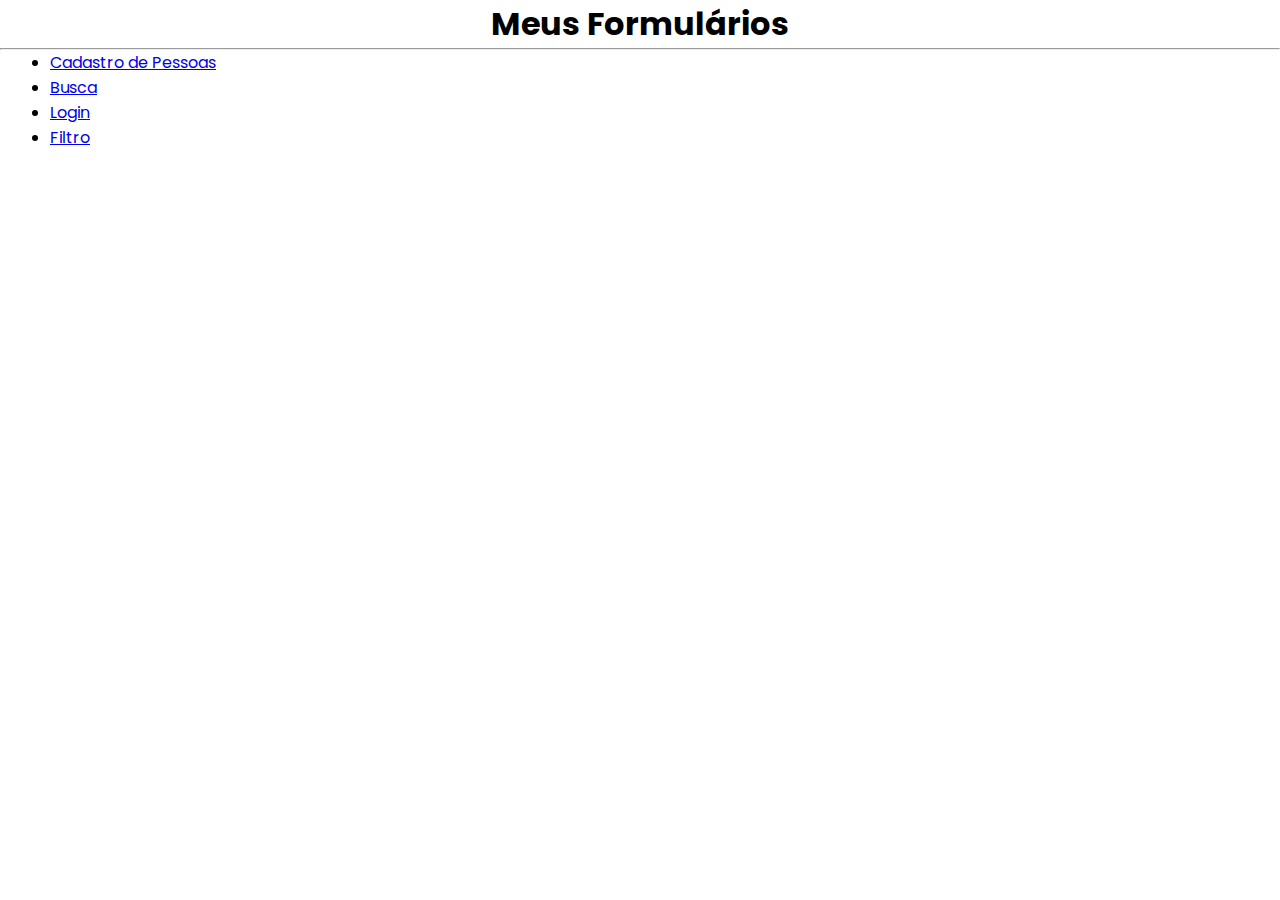
==== index.html @ f494a080 "Cadastro de pessoas" ====
<!DOCTYPE html>
<html lang="en">
<head>
    <meta charset="UTF-8">
    <meta name="viewport" content="width=device-width, initial-scale=1.0">
    <title>Formulário - Login</title>
    <link rel="stylesheet" href="style.css">
</head>
<body>
    
<h1>Meus Formulários</h1>
<hr>
<ul>
    <li><a href="cad-pessoas.html" target="_blank">Cadastro de Pessoas</a></li>
    <li><a href="busca.html" target="_blank">Busca</a></li>
    <li><a href="login.html" target="_blank">Login</a></li>
    <li><a href="filtro.html" target="_blank">Filtro</a></li>
</ul>






    <style>
        @import url('https://fonts.googleapis.com/css2?family=Poppins:wght@500&display=swap');
      </style>
</body>
</html>
---- style.css ----
* {
    padding: 0;
    margin: 0;
    box-sizing: border-box;
    font-family: 'Poppins', sans-serif;    
}

h1 {
    text-align: center;
}

ul{
    margin-left: 50px;
}
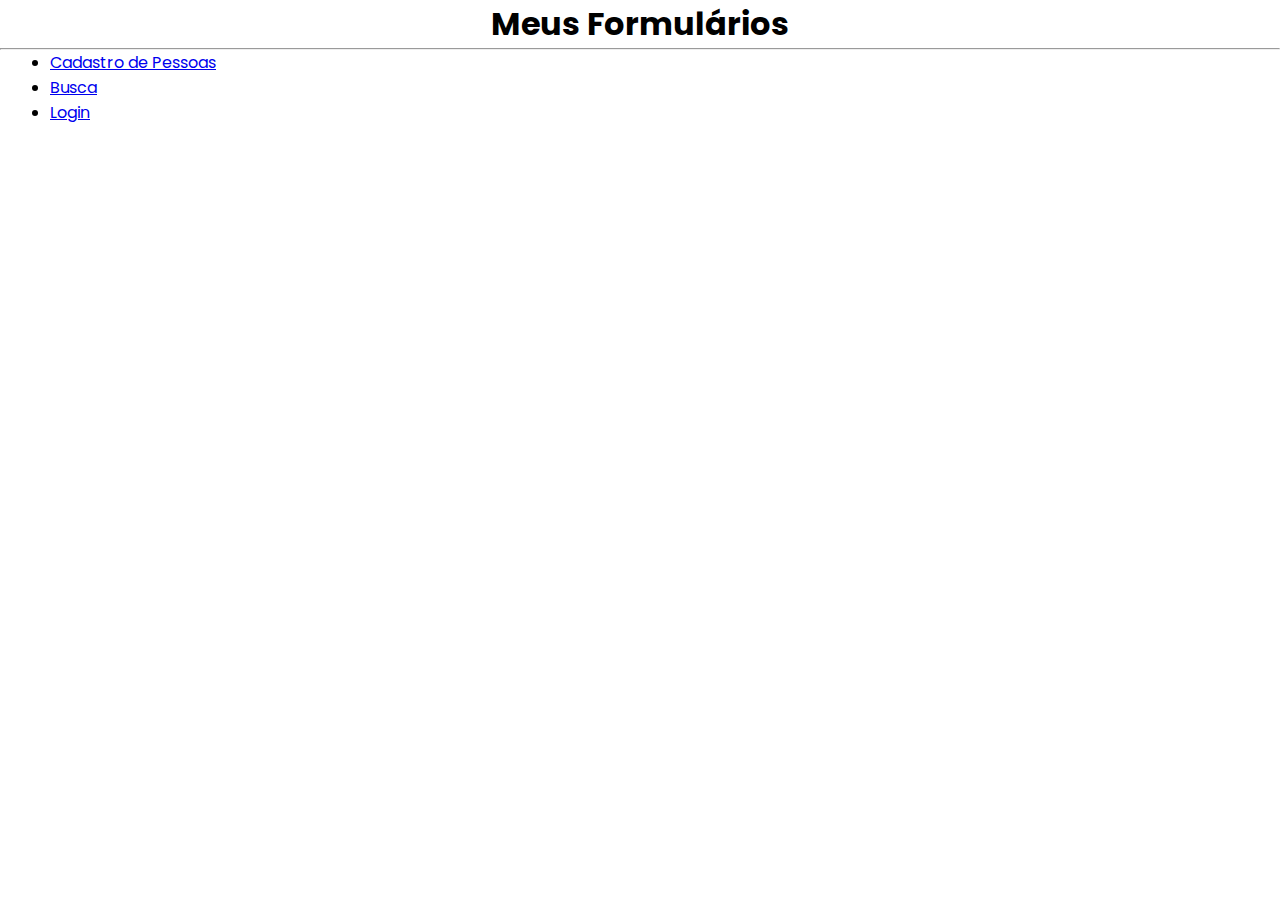
==== commit 90079115: "Login" ====
--- a/index.html
+++ b/index.html
@@ -14,7 +14,6 @@
     <li><a href="cad-pessoas.html" target="_blank">Cadastro de Pessoas</a></li>
     <li><a href="busca.html" target="_blank">Busca</a></li>
     <li><a href="login.html" target="_blank">Login</a></li>
-    <li><a href="filtro.html" target="_blank">Filtro</a></li>
 </ul>
 
 
